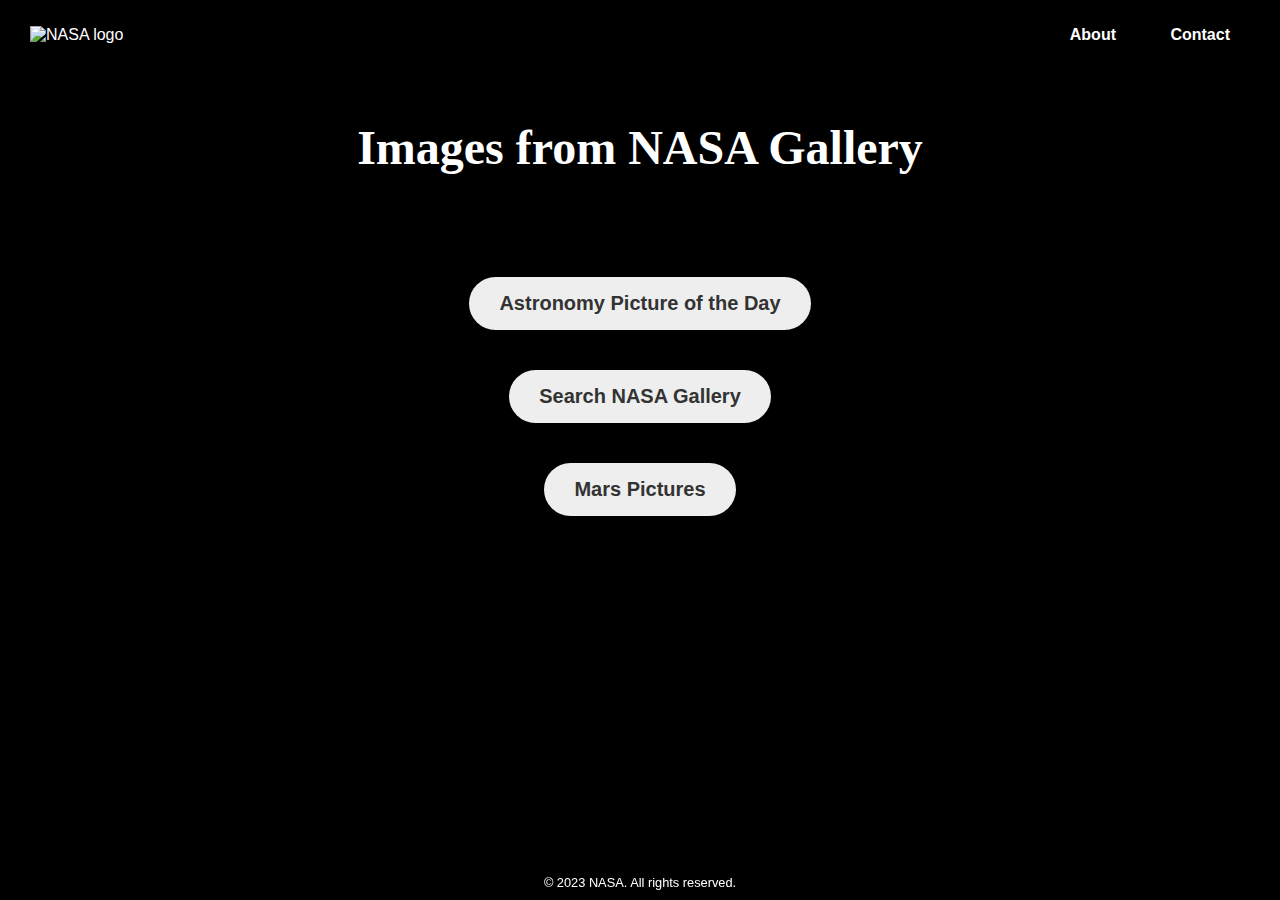
==== index.html @ f49f9389 "Add files via upload" ====
<!DOCTYPE html>
<html>

<head>
    <title>NASA API</title>
    <meta charset="UTF-8">
    <meta name="viewport" content="width=device-width, initial-scale=1.0">
    <link rel="shortcut icon" type="image/x-icon" href="user-astronaut-solid.svg" />
    <link rel="stylesheet" href="style.css">
</head>

<body>
    <header>
        <div>
            <img src="https://www.nasa.gov/sites/all/themes/custom/nasatwo/images/nasa-logo.svg" alt="NASA logo">
        </div>
        <nav>
            <ul>
                <li><a href="404.html" title="
This web application uses the NASA API 
to display images from the NASA gallery.">About</a></li>
                <li><a href="404.html" title="Get in touch with us @ webappenquiry@gmail.com">Contact</a></li>
            </ul>
        </nav>
    </header>
    <h1 id="header">Images from NASA Gallery</h1>
    <main>
        <button onclick="location.href='apod.html'">Astronomy Picture of the Day</button>
        <button onclick="location.href='search.html'">Search NASA Gallery</button>
        <button onclick="location.href='mars.html'">Mars Pictures</button>
    </main>
    <footer>
        <p>&copy; 2023 NASA. All rights reserved.</p>
    </footer>
    <script src="https://code.jquery.com/jquery-3.6.0.min.js"></script>
    <script src="script.js"></script>
</body>

</html>
---- style.css ----
body {
    font-family: Arial, sans-serif;
    background-color: black;
    background-image: url('https://www.transparenttextures.com/patterns/stardust.png');
    color: white;
    margin: 0;
    padding: 0;
}

header {
    background-color: rgba(0, 0, 0, 0.8);
    padding: 10px;
    display: flex;
    justify-content: space-between;
    align-items: center;
}

header img {
    height: 80px;
    margin-left: 20px;
    width: 70px;
}

nav li {
    display: inline-block;
    margin-right: 30px;
}

nav a {
    color: white;
    text-decoration: none;
    font-weight: bold;
    padding: 10px;
    border-radius: 5px;
}

nav a:hover {
    color: lightgray;
    background-color: rgba(255, 255, 255, 0.1);
}

h1 {
    font-family: Times, serif;
    text-align: center;
    margin-top: 50px;
    font-size: 3em;
    font-weight: bold;
    text-shadow: 2px 2px 5px rgba(0, 0, 0, 0.5);
}

main {
    display: flex;
    flex-direction: column;
    align-items: center;
    padding: 50px;
}

button {
    background-color: #eee;
    border: none;
    color: #333;
    padding: 15px 30px;
    text-align: center;
    text-decoration: none;
    display: inline-block;
    font-size: 20px;
    font-weight: bold;
    margin: 20px;
    border-radius: 50px;
    box-shadow: 0 5px 10px rgba(0, 0, 0, 0.2);
    transition: all 0.3s ease-in-out;
    cursor: pointer;
}

button:hover {
    transform: translateY(-5px);
    box-shadow: 0 8px 15px rgba(0, 0, 0, 0.3);
}

button:active {
    transform: translateY(2px);
    box-shadow: 0 2px 5px rgba(0, 0, 0, 0.3);
}

footer {
    position: fixed;
    left: 0;
    bottom: 10px;
    width: 100%;
    text-align: center;
}

footer p {
    font-size: 0.8em;
    margin: 0;
}
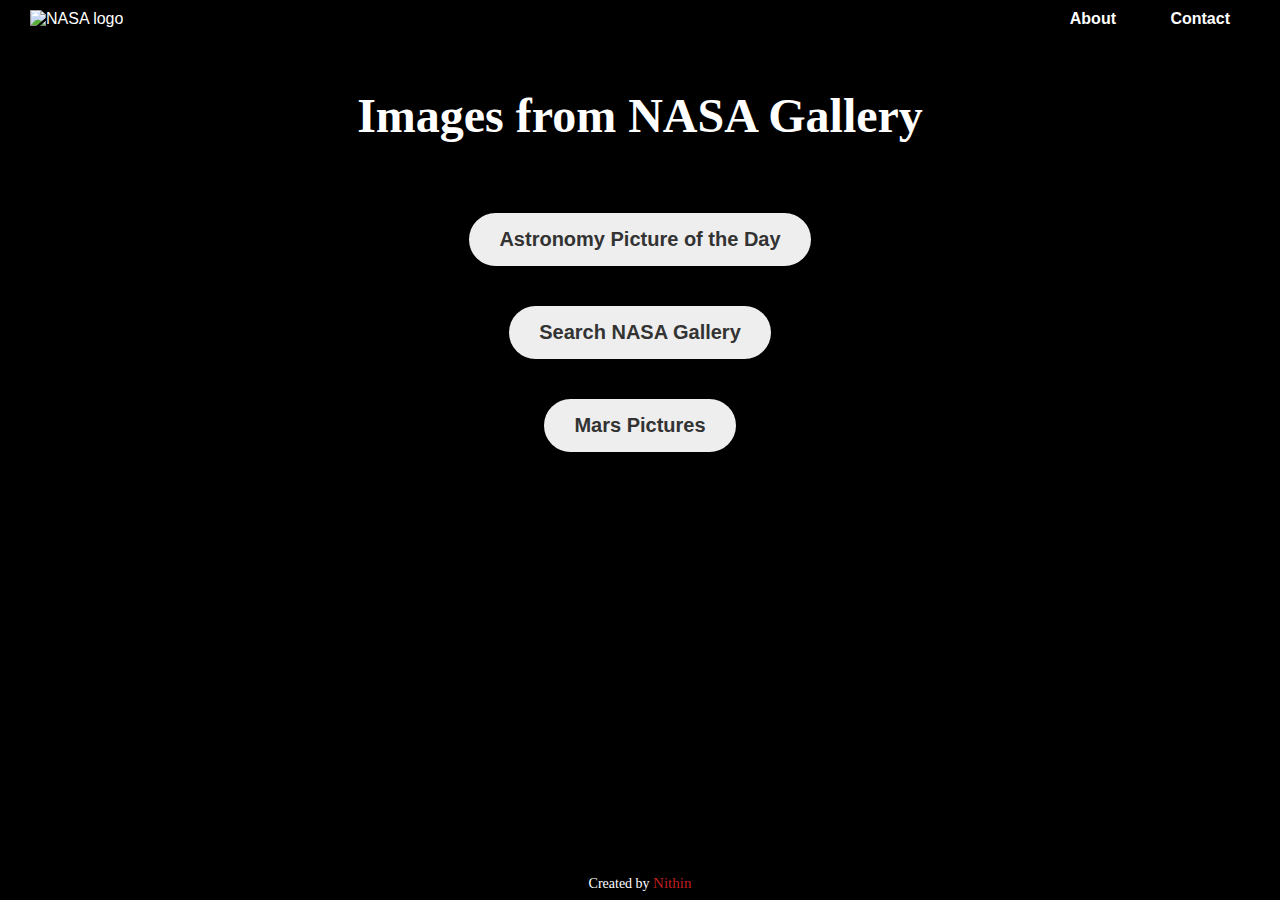
==== commit 8a4d4906: "added about dialog to every page." ====
--- a/index.html
+++ b/index.html
@@ -5,35 +5,46 @@
     <title>NASA API</title>
     <meta charset="UTF-8">
     <meta name="viewport" content="width=device-width, initial-scale=1.0">
-    <link rel="shortcut icon" type="image/x-icon" href="user-astronaut-solid.svg" />
-    <link rel="stylesheet" href="style.css">
+    <link rel="shortcut icon" type="image/x-icon" href="./nasa.svg" />
+    <link rel="stylesheet" href="./css/style.css">
+    <link rel="stylesheet" href="./css/dialog.css">
 </head>
 
-<body>
-    <header>
-        <div>
-            <img src="https://www.nasa.gov/sites/all/themes/custom/nasatwo/images/nasa-logo.svg" alt="NASA logo">
-        </div>
-        <nav>
-            <ul>
-                <li><a href="404.html" title="
-This web application uses the NASA API 
-to display images from the NASA gallery.">About</a></li>
-                <li><a href="404.html" title="Get in touch with us @ webappenquiry@gmail.com">Contact</a></li>
-            </ul>
-        </nav>
-    </header>
+<header>
+    <div>
+        <img src="https://www.nasa.gov/sites/all/themes/custom/nasatwo/images/nasa-logo.svg" alt="NASA logo">
+    </div>
+    <nav>
+        <ul>
+            <li><a id="dialogBtn">About</a></li>
+            <li><a href="mailto:nithin.sagar.359@gmail.com">Contact</a></li>
+        </ul>
+    </nav>
+</header>
+
+    <dialog id="about">
+        <h3><pre>Utilizing the NASA API, this web application retrieves captivating  
+and awe-inspiring visuals from the NASA gallery and exhibit them.
+        </pre></h3>
+        <button id="btn">alright!</button>
+    </dialog>
+
     <h1 id="header">Images from NASA Gallery</h1>
+
     <main>
-        <button onclick="location.href='apod.html'">Astronomy Picture of the Day</button>
-        <button onclick="location.href='search.html'">Search NASA Gallery</button>
-        <button onclick="location.href='mars.html'">Mars Pictures</button>
+        <button onclick="location.href='./src/apod.html'">Astronomy Picture of the Day</button>
+        <button onclick="location.href='./src/search.html'">Search NASA Gallery</button>
+        <button onclick="location.href='./src/mars.html'">Mars Pictures</button>
     </main>
+
     <footer>
-        <p>&copy; 2023 NASA. All rights reserved.</p>
+        <p>Created by <a target="_blank" href="https://github.com/nithinK-142">Nithin</a></p>
     </footer>
+    
     <script src="https://code.jquery.com/jquery-3.6.0.min.js"></script>
-    <script src="script.js"></script>
+    <script src="./js/script.js"></script>
+    <script src="./js/dialog.js"></script>
+
 </body>
 
 </html>--- a/css/style.css
+++ b/css/style.css
@@ -0,0 +1,113 @@
+*{
+    padding: 0;
+    margin: 0;
+    box-sizing: border-box;
+}
+
+html{
+    height: 100%;
+}
+    
+body {
+    font-family: Arial, sans-serif;
+    background-color: black;
+    background-image: url('https://www.transparenttextures.com/patterns/stardust.png');
+    min-height: 100%;
+    display: flex;
+    flex-direction: column;
+    color: white;
+}
+
+header {
+    padding: 10px;
+    display: flex;
+    justify-content: space-between;
+    align-items: center;
+}
+
+header img {
+    height: 80px;
+    margin-left: 20px;
+    width: 70px;
+}
+
+nav li {
+    display: inline-block;
+    margin-right: 30px;
+}
+
+nav a {
+    color: white;
+    text-decoration: none;
+    font-weight: bold;
+    padding: 10px;
+    border-radius: 5px;
+    cursor: pointer;
+}
+
+nav a:hover {
+    color: lightgray;
+    background-color: rgba(255, 255, 255, 0.1);
+}
+
+h1 {
+    font-family: Times, serif;
+    text-align: center;
+    margin-top: 50px;
+    font-size: 3em;
+    font-weight: bold;
+    text-shadow: 2px 2px 5px rgba(0, 0, 0, 0.5);
+}
+
+main {
+    display: flex;
+    flex-direction: column;
+    align-items: center;
+    padding: 50px;
+}
+
+main button {
+    background-color: #eee;
+    border: none;
+    color: #333;
+    padding: 15px 30px;
+    text-align: center;
+    text-decoration: none;
+    display: inline-block;
+    font-size: 20px;
+    font-weight: bold;
+    margin: 20px;
+    border-radius: 50px;
+    box-shadow: 0 5px 10px rgba(0, 0, 0, 0.2);
+    transition: all 0.3s ease-in-out;
+    cursor: pointer;
+}
+
+main button:hover {
+    transform: translateY(-5px);
+    box-shadow: 0 8px 15px rgba(0, 0, 0, 0.3);
+}
+
+main button:active {
+    transform: translateY(2px);
+    box-shadow: 0 2px 5px rgba(0, 0, 0, 0.3);
+}
+
+/* footer */
+footer {
+    margin-top: auto;
+    color: #fff;
+    font-size: 14px;
+    text-align: center;
+    height: 25px;
+  }
+  
+  footer p {
+    font-family: 'Lucida Sans';
+  }
+  
+  footer a {
+    color: #bf1e1e;
+    text-decoration: none;
+    font-size: 15px;
+  }--- a/css/dialog.css
+++ b/css/dialog.css
@@ -0,0 +1,20 @@
+dialog {
+    opacity: 0;
+    scale: 0;
+    display: block;
+    transition: all 0.5s;
+    padding: 10px;
+    margin-top: 300px;
+    margin-left: 500px;
+   }
+
+   dialog[open] {
+    opacity: 1;
+    scale: 2;
+   }
+
+   dialog button {
+   cursor: pointer;
+   padding: 4px;
+   margin-left: 250px;
+   }